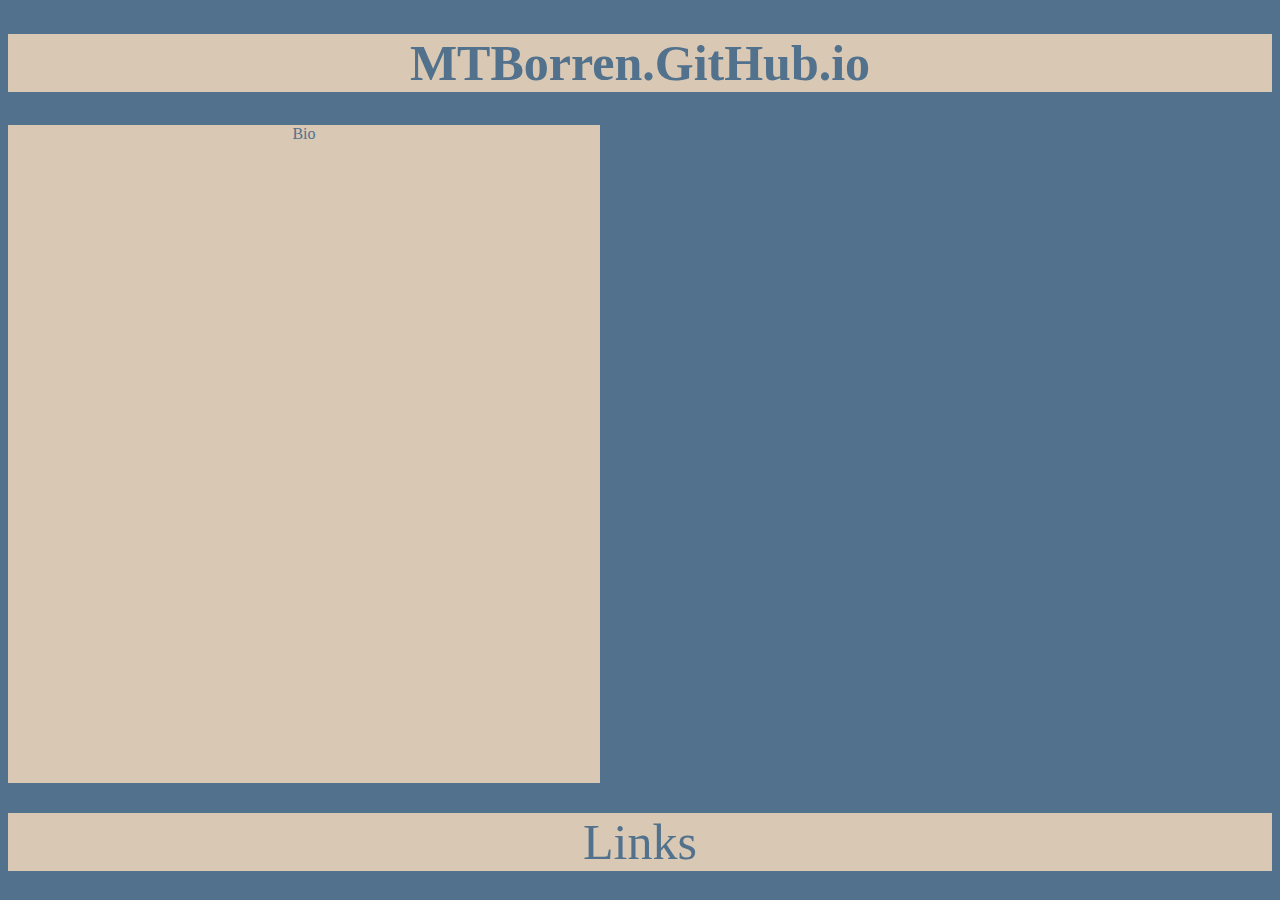
==== index.html @ 9f7b492f "html update for website" ====
<!DOCTYPE html>
<html lang="en">
<head>
    <meta charset="UTF-8">
    <meta name="viewport" content="width=device-width, initial-scale=1.0">
    <meta http-equiv="X-UA-Compatible" content="ie=edge">
    <title>Document</title>
    <style>
        body {
            background-color: #51718C;
        }
        .header {
            margin-top: 15px;
            margin-bottom: 15px;
            text-align: center;
            background-color: #D9C8B4;
            color: #51718C;
            font-size: 25px;
        }
        .p {
            margin-right: 7in;
            margin-bottom: 30px;
            padding-bottom: 6.5in;
            background-color: #D9C8B4;
            text-align: center;
            color: #51718C;
        }
        .footer {
            
            margin-top: 25px;
            margin-bottom: 15px;
            text-align: center;
            background-color: #D9C8B4;
            color: #51718C;
            font-size: 50px;
        }
    </style>
</head>

<body>

    <div class="header">
        <h1>MTBorren.GitHub.io</h1>
    </div>
    <div class="p">
        <p>Bio</p>
    </div>
    <div class="footer">
        <footer>Links</footer>
    </div>
</body>
</html>
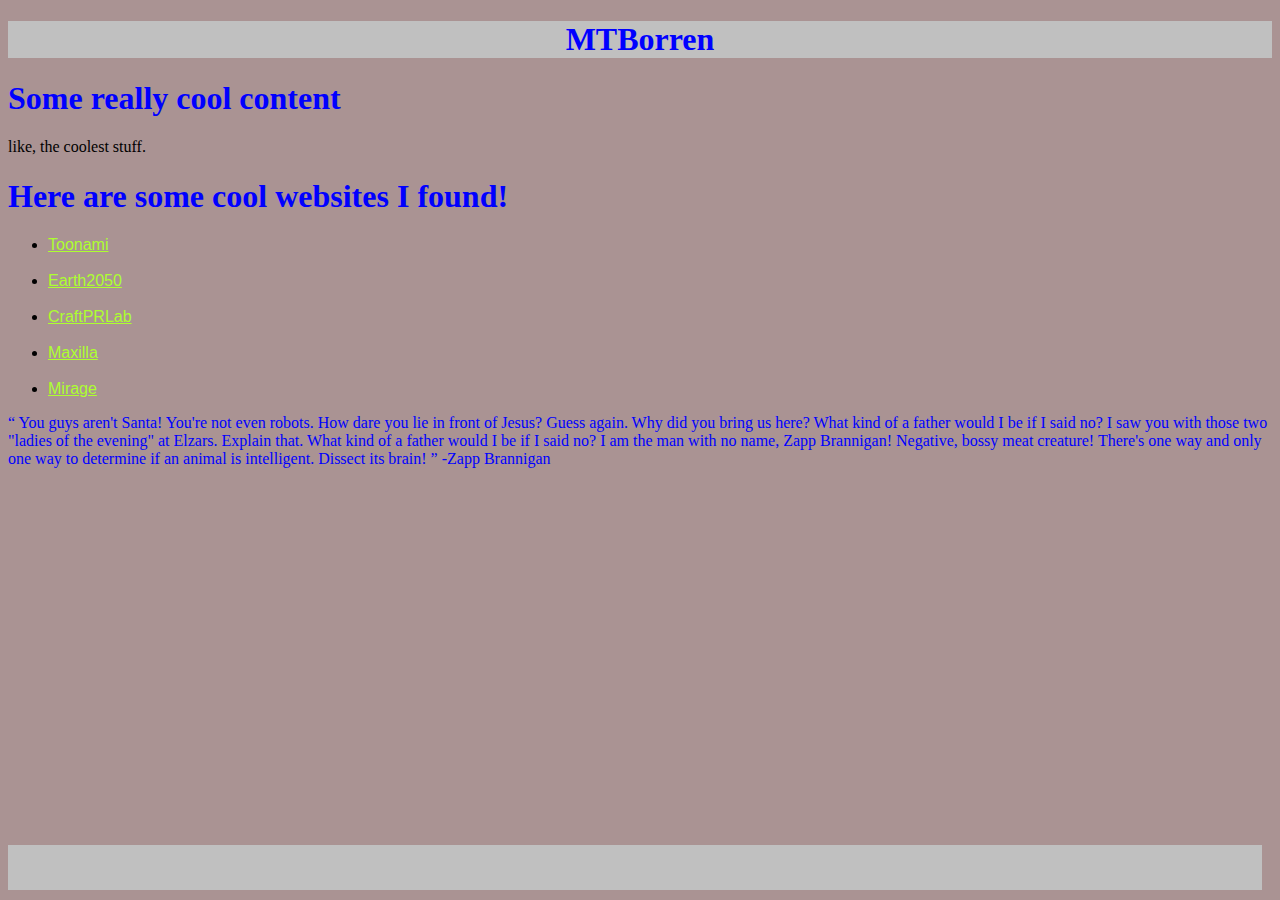
==== commit 810f8a1d: "changed to index" ====
--- a/index.html
+++ b/index.html
@@ -1,52 +1,45 @@
 <!DOCTYPE html>
 <html lang="en">
 <head>
+    <link rel="stylesheet" type="text/css" href="style.css">
     <meta charset="UTF-8">
     <meta name="viewport" content="width=device-width, initial-scale=1.0">
     <meta http-equiv="X-UA-Compatible" content="ie=edge">
     <title>Document</title>
-    <style>
-        body {
-            background-color: #51718C;
-        }
-        .header {
-            margin-top: 15px;
-            margin-bottom: 15px;
-            text-align: center;
-            background-color: #D9C8B4;
-            color: #51718C;
-            font-size: 25px;
-        }
-        .p {
-            margin-right: 7in;
-            margin-bottom: 30px;
-            padding-bottom: 6.5in;
-            background-color: #D9C8B4;
-            text-align: center;
-            color: #51718C;
-        }
-        .footer {
-            
-            margin-top: 25px;
-            margin-bottom: 15px;
-            text-align: center;
-            background-color: #D9C8B4;
-            color: #51718C;
-            font-size: 50px;
-        }
-    </style>
 </head>
-
 <body>
-
-    <div class="header">
-        <h1>MTBorren.GitHub.io</h1>
+    <header>
+        <h1>MTBorren</h1>
+    </header>
+    <div class="content-container">
+        <section class="content">
+            <h1>Some really cool content</h1>
+            <p id="coolStuff">like, the coolest stuff.</p>
+        </section>
     </div>
-    <div class="p">
-        <p>Bio</p>
+    <section class="links">
+        <h1>Here are some cool websites I found!</h1>
+            <ul>
+                <li><a href="https://www.adultswim.com/toonami/" target="_blank">Toonami</a></li>
+                <br>
+                <li><a href="https://2050.earth/" target="_blank">Earth2050</a></li>
+                <br>
+                <li><a href="https://craftprlaboratory.com/vision/" target="_blank">CraftPRLab</a></li>
+                <br>
+                <li><a href="https://maxilla.jp/en/works" target="_blank">Maxilla</a></li>
+                <br>
+                <li><a href="https://miragefestival.com" target="_blank">Mirage</a></li>
+            </ul>
+    </section>
+    <div id="futurama">
+        <q>
+            You guys aren't Santa! You're not even robots. How dare you lie in front of Jesus?
+Guess again. Why did you bring us here? What kind of a father would I be if I said no? I saw you with those two "ladies of the evening" at Elzars. Explain that.
+What kind of a father would I be if I said no? I am the man with no name, Zapp Brannigan! Negative, bossy meat creature! There's one way and only one way to determine if an animal is intelligent. Dissect its brain!
+        </q> <span>-Zapp Brannigan</span>
     </div>
-    <div class="footer">
-        <footer>Links</footer>
-    </div>
+        <footer>
+            <p></p>
+        </footer>
 </body>
-</html>
+</html>--- a/style.css
+++ b/style.css
@@ -0,0 +1,37 @@
+body{
+    background: rgb(170, 147, 147);
+}
+
+header{
+    color:greenyellow;
+    background-color:silver;
+    text-align: center;
+
+}
+
+h1{
+    color: blue;
+}
+
+a{
+    font-family: Arial, Helvetica, sans-serif;
+    color: greenyellow;
+}
+
+footer{
+    position: absolute;
+    width: 98%;
+    height: 5%;
+    bottom: 10px;
+    color: white;
+    background-color: silver;
+    text-align:center;
+}
+
+span{
+    color: blue;
+}
+
+#futurama{
+    color: blue;
+}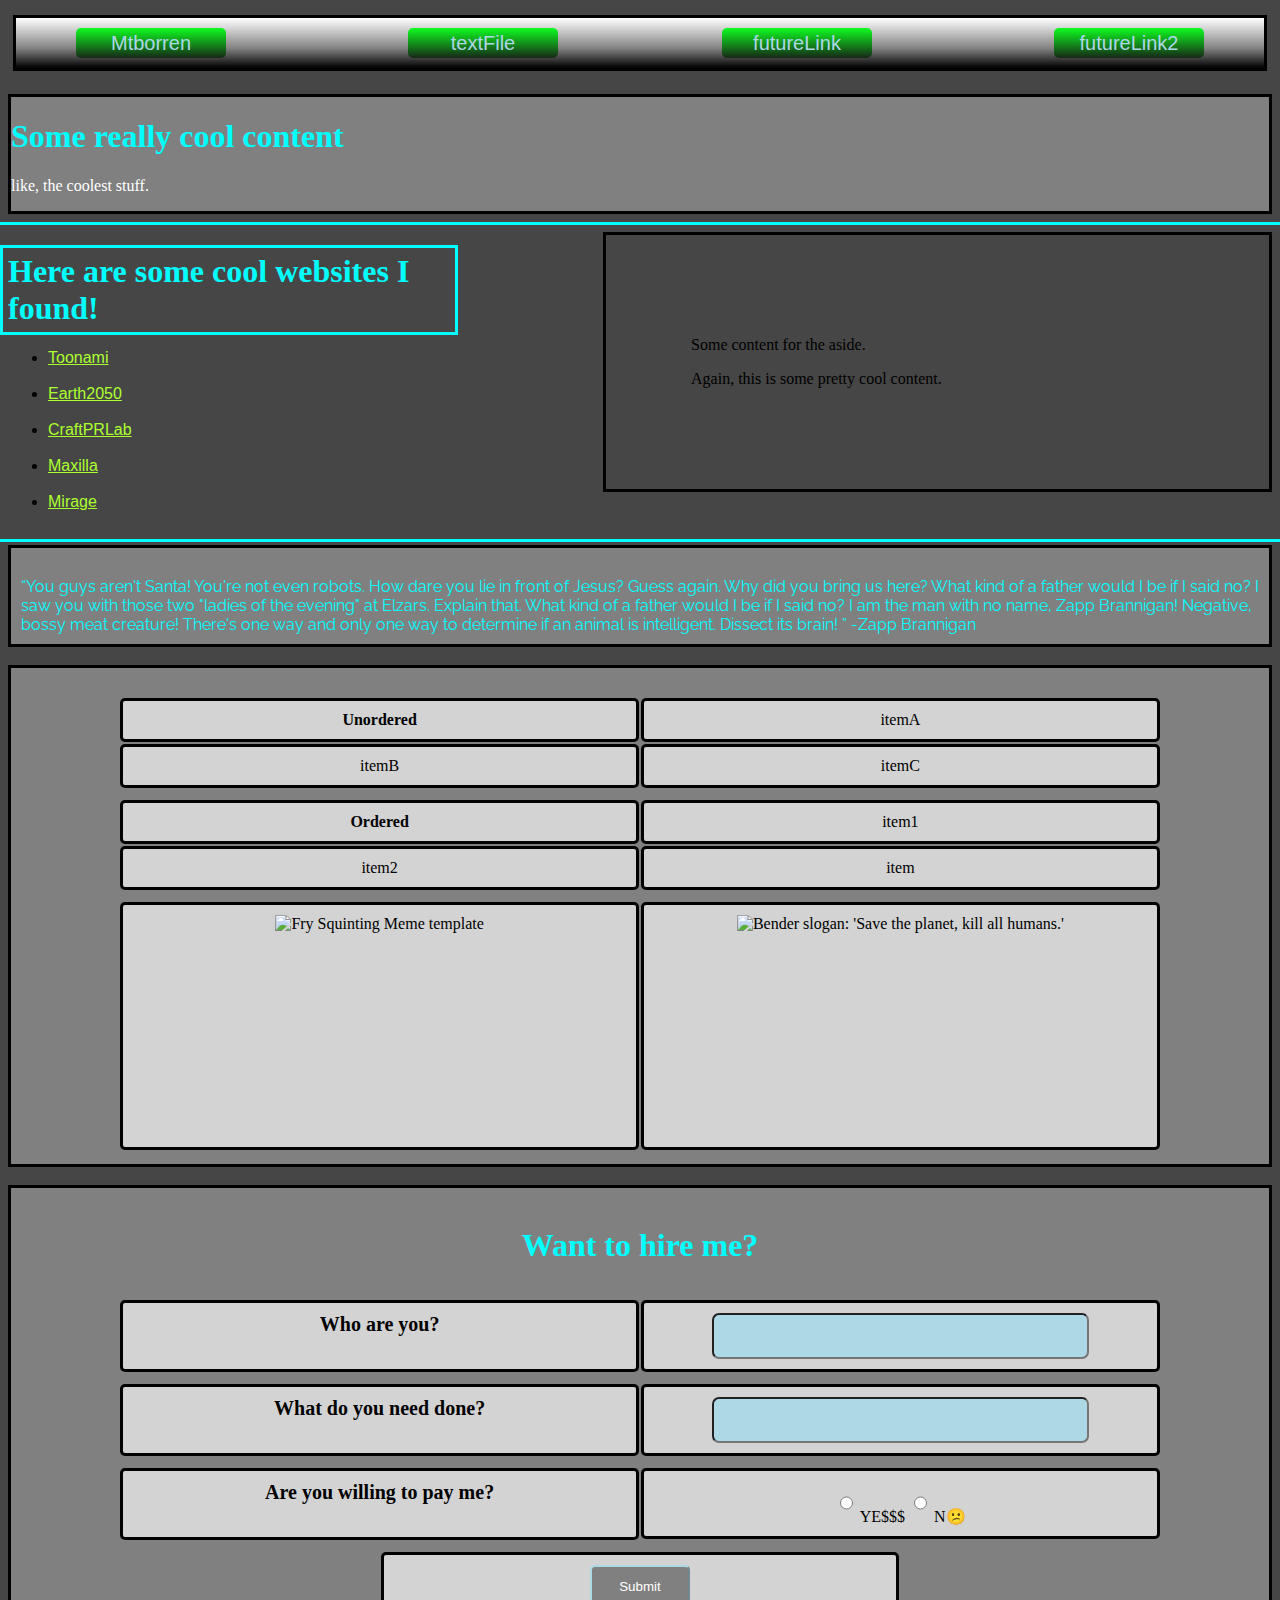
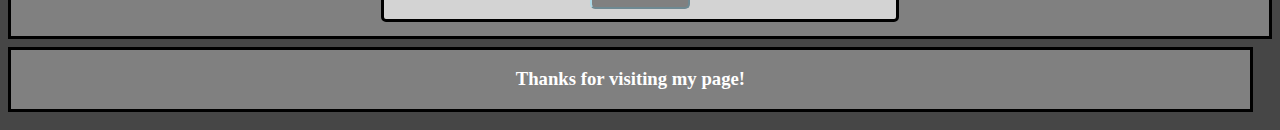
==== commit 14461478: "deleted folder" ====
--- a/index.html
+++ b/index.html
@@ -1,45 +1,118 @@
 <!DOCTYPE html>
 <html lang="en">
 <head>
+    <style>
+        #coolStuff {
+            color: white;
+        }
+    </style>
     <link rel="stylesheet" type="text/css" href="style.css">
     <meta charset="UTF-8">
     <meta name="viewport" content="width=device-width, initial-scale=1.0">
     <meta http-equiv="X-UA-Compatible" content="ie=edge">
     <title>Document</title>
+    <link href="https://fonts.googleapis.com/css?family=Odibee+Sans|Raleway&display=swap" rel="stylesheet">
 </head>
+
 <body>
+
     <header>
-        <h1>MTBorren</h1>
+        <div class="navBar">
+            <button class="navBar--home" onclick="document.location='index.html'">Mtborren</button>
+            <button class="navBar--text" onclick="document.location='text.txt'">textFile</button>
+            <button class="navBar--f1" onclick="document.location='README.md'">futureLink</button>
+            <button class="navBar--f2" onclick="document.location='README.md'">futureLink2</button>
+        </div>
     </header>
+<br>
     <div class="content-container">
         <section class="content">
             <h1>Some really cool content</h1>
             <p id="coolStuff">like, the coolest stuff.</p>
         </section>
     </div>
-    <section class="links">
-        <h1>Here are some cool websites I found!</h1>
-            <ul>
-                <li><a href="https://www.adultswim.com/toonami/" target="_blank">Toonami</a></li>
+<br>
+    <aside id="theAside">
+        <p class="asidecont">Some content for the aside.</p><p class="asidecont">Again, this is some pretty cool content.</p>
+    </aside>
+
+    <section id="linkSection">
+        <h1 id="linkHead">Here are some cool websites I found!</h1>
+            <ul id="links">
+                <li class="link"><a href="https://www.adultswim.com/toonami/" target="_blank">Toonami</a></li>
                 <br>
-                <li><a href="https://2050.earth/" target="_blank">Earth2050</a></li>
+                <li class="link"><a href="https://2050.earth/" target="_blank">Earth2050</a></li>
                 <br>
-                <li><a href="https://craftprlaboratory.com/vision/" target="_blank">CraftPRLab</a></li>
+                <li class="link"><a href="https://craftprlaboratory.com/vision/" target="_blank">CraftPRLab</a></li>
                 <br>
-                <li><a href="https://maxilla.jp/en/works" target="_blank">Maxilla</a></li>
+                <li class="link"><a href="https://maxilla.jp/en/works" target="_blank">Maxilla</a></li>
                 <br>
-                <li><a href="https://miragefestival.com" target="_blank">Mirage</a></li>
+                <li class="link"><a href="https://miragefestival.com" target="_blank">Mirage</a></li>
             </ul>
     </section>
+<br>
     <div id="futurama">
-        <q>
-            You guys aren't Santa! You're not even robots. How dare you lie in front of Jesus?
+        <br>
+        <q>You guys aren't Santa! You're not even robots. How dare you lie in front of Jesus?
 Guess again. Why did you bring us here? What kind of a father would I be if I said no? I saw you with those two "ladies of the evening" at Elzars. Explain that.
 What kind of a father would I be if I said no? I am the man with no name, Zapp Brannigan! Negative, bossy meat creature! There's one way and only one way to determine if an animal is intelligent. Dissect its brain!
-        </q> <span>-Zapp Brannigan</span>
+        </q> <span id="zapp">-Zapp Brannigan</span>
     </div>
+    <br>
+    <div>
+    <section>
+        <table>
+            <ul>
+                <tr id="ordered">
+                    <th>Unordered</th>
+                    <td>itemA</td>
+                    <td>itemB</td>
+                    <td>itemC</td>
+                </tr>
+            </ul>
+            <ol>
+                <tr id="unordered">
+                    <th>Ordered</th>
+                    <td>item1</td>
+                    <td>item2</td>
+                    <td>item</td>
+                </tr>
+            </ol>
+            <ul>
+                <tr>
+                    <td><img id="fry" src="https://encrypted-tbn0.gstatic.com/images?q=tbn%3AANd9GcTcMnGh6KRSEA8MCuaBt4E9jm-rUR5qluEvXD-5hTu_NbKfrZXH" alt="Fry Squinting Meme template"></td>
+                    <td><img id="bender" src="https://encrypted-tbn0.gstatic.com/images?q=tbn%3AANd9GcQvPHsyej-dZmMBqfRG_XKFjPFDlceLi09Wsjk7rO7Uc-pG8erp" alt="Bender slogan: 'Save the planet, kill all humans.'"></td>
+                </tr>
+            </ul>
+        </table>
+    </section>
+    </div>
+    <br>
+    <div>
+        <table id="form">
+            <br>
+            <caption><h1>Want to hire me?</h1></caption>
+            <tr>
+                <th class="question">Who are you?</th>
+                <td><input type="text"></td>
+            </tr>
+            <tr>
+                <th class="question">What do you need done?</th>
+                <td><input type="text"></td>
+            </tr>
+            <tr>
+                <th class="question">Are you willing to pay me?</th>
+                <td><input type="radio"> YE$$$    <input type="radio"> N&#128533  </td>
+            </tr>
+            <tr>
+                <td><input type="submit"></td>
+            </tr>
+        </table>
+    </div>
+    <br>
+    <section>
         <footer>
-            <p></p>
+            <h3>Thanks for visiting my page!</h3>
         </footer>
-</body>
+</body> 
 </html>--- a/style.css
+++ b/style.css
@@ -1,16 +1,27 @@
 body{
-    background: rgb(170, 147, 147);
+    background: rgb(70, 70, 70);
 }
 
 header{
+    border-style: solid;
+    border-color: black;
     color:greenyellow;
-    background-color:silver;
-    text-align: center;
+    background: rgb(0,0,0);
+    background: linear-gradient(0deg, rgba(0,0,0,1) 0%, rgba(131,131,131,1) 40%, rgba(255,255,255,1) 100%);
+    text-align: center;
+    padding: -5px;
+    margin: 5px;
+    margin-top: 15px;
 
 }
 
 h1{
-    color: blue;
+    color: rgb(0, 255, 255);
+}
+
+#title{
+    color:black;
+    float: left;
 }
 
 a{
@@ -24,14 +35,167 @@
     height: 5%;
     bottom: 10px;
     color: white;
-    background-color: silver;
+    background-color: lightgrey;
     text-align:center;
 }
 
-span{
-    color: blue;
-}
-
 #futurama{
-    color: blue;
-}+    color: rgb(0, 255, 255);
+    font-family: 'Odibee Sans', cursive;
+    font-family: 'Raleway', sans-serif;
+    padding: 10px;
+    text
+} 
+
+#theAside{
+    float: right;
+    border-style: solid;
+    background-image: url(https://image.shutterstock.com/image-vector/cartoon-alien-looks-out-flying-260nw-256436296.jpg);
+    padding: 85px;
+    width: 39%;
+}
+
+.asideCont{
+    display: inline-block;
+}
+
+.navBar{
+    border-style: hidden;
+    background: rgb(0,0,0);
+    background: linear-gradient(0deg, rgba(0,0,0,1) 0%, rgba(131,131,131,1) 40%, rgba(255,255,255,1) 100%);
+    height: 50px;
+}
+
+button{
+    height: 30px;
+    width: 150px;
+    border-radius: 5px;
+    border-style: hidden;
+    background: rgb(22,40,22);
+    background: linear-gradient(0deg, rgba(22,40,22,1) 0%, rgba(15,252,33,1) 100%);
+    color: lightblue;
+    font-size: 20px;
+}
+.navBar--home{
+    margin-top: 10px;
+    margin-right: 30px;
+    margin-left: 60px;
+    float: left;
+}
+
+.navBar--text{
+    margin: 10px;
+    margin-right: 80px;
+    margin-left: 30px;
+}
+
+.navBar--f1{
+    margin: 10px;
+    margin-right: 30px;
+    margin-left: 80px
+}
+
+.navBar--f2{
+    margin-top: 10px;
+    margin-right: 60px;
+    margin-left: 30px;
+    float: right;
+}
+
+div{
+    background-color: grey;
+    border-style: solid;
+    border-color: black;
+}
+
+table{
+    border-style: solid;
+    border-radius: 5px;
+    border-spacing: 10px;
+    text-align: center;
+    width: 100%;
+}
+
+th{
+    border-style: solid;
+    border-radius: 5px;
+    background-color: lightgray;
+    margin: 1px;
+    display: inline-block;
+    padding: 10px;
+    border-spacing: 1%;
+    text-align: center;
+    width: 40%;
+    
+
+}
+
+td{
+    border-style: solid;
+    border-radius: 5px;
+    background-color: lightgray;
+    margin: 1px;
+    display: inline-block;
+    padding: 10px;
+    border-spacing: 1%;
+    text-align: center;
+    width: 40%;
+}
+
+
+#linkSection{
+    outline: 3px solid rgb(0,255,255);
+    outline-offset: 28px;
+}
+
+#linkHead{
+    outline: 3px solid rgb(0,255,255);
+    outline-offset: 5px;
+    margin-right: 65%;
+}
+#fry{
+    display: inline-block;
+    height: 222px;
+}
+
+#bender{
+    display: inline-block;
+    height: 222px;
+}
+
+#form{
+    width: 100%;
+    height: 50%;
+}
+
+footer{
+    border-style: solid;
+    border-color: black;
+    background-color: gray;
+    position: relative;
+}
+
+input[type=text]{
+    width: 75%;
+    height: 40px;
+    border-radius: 7px;
+    background-color: lightblue;
+}
+
+input[type=radio]{
+    height: 38px;
+}
+
+input[type=submit]{
+    border-radius: 5px;
+    color: white;
+    background-color: gray;
+    border-color: lightblue;
+    height: 44px;
+    width: 100px;
+}
+
+.question{
+    height: 46px;
+    font-size: 20px;
+}
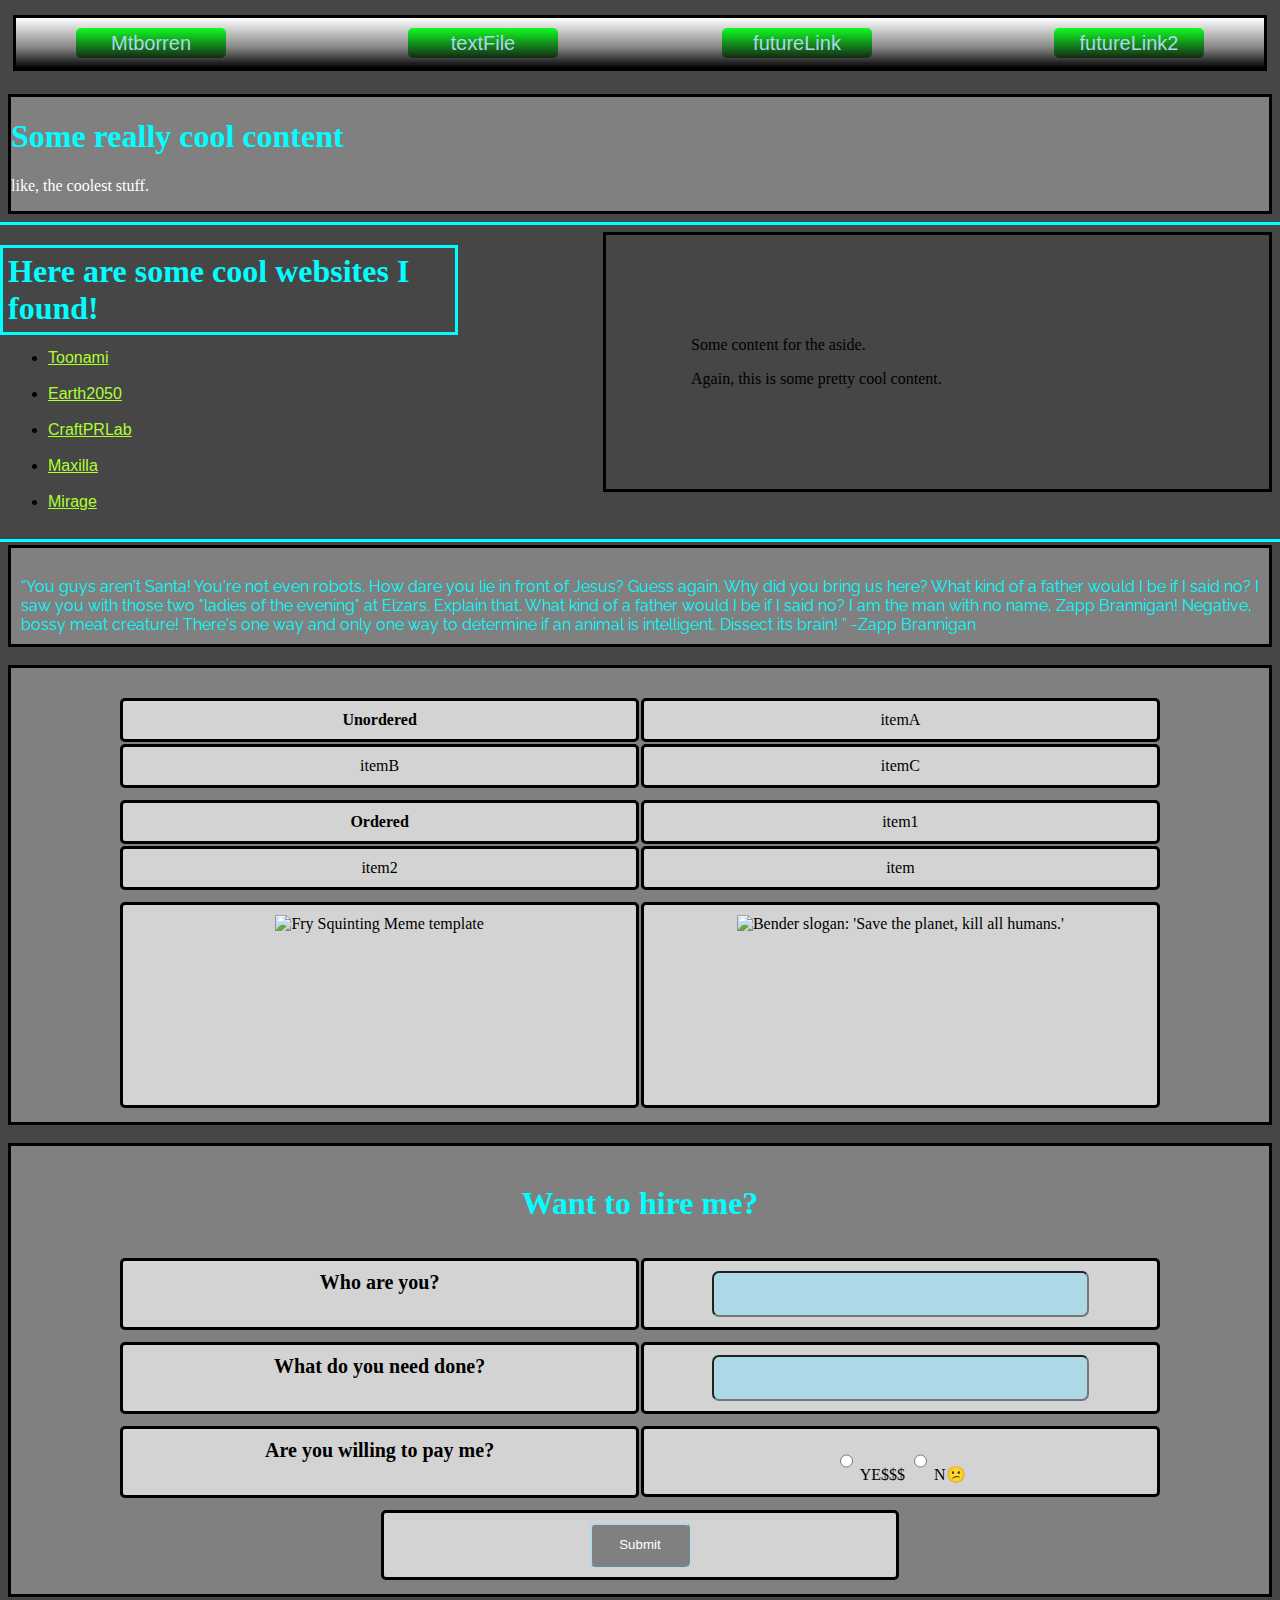
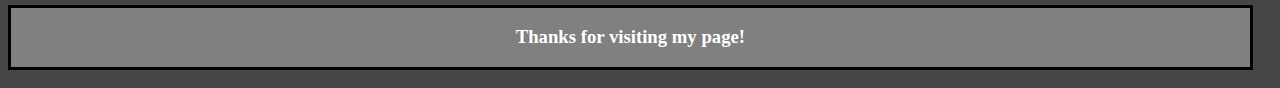
==== commit 8f0d91ed: "added homework" ====
--- a/index.html
+++ b/index.html
@@ -62,7 +62,7 @@
     <div>
     <section>
         <table>
-            <ul>
+            <ul class="column">
                 <tr id="ordered">
                     <th>Unordered</th>
                     <td>itemA</td>
@@ -70,7 +70,7 @@
                     <td>itemC</td>
                 </tr>
             </ul>
-            <ol>
+            <ol class="column">
                 <tr id="unordered">
                     <th>Ordered</th>
                     <td>item1</td>
--- a/style.css
+++ b/style.css
@@ -44,7 +44,6 @@
     font-family: 'Odibee Sans', cursive;
     font-family: 'Raleway', sans-serif;
     padding: 10px;
-    text
 } 
 
 #theAside{
@@ -83,16 +82,28 @@
     float: left;
 }
 
+.navBar--home:hover{
+    transform: rotateY(180deg);
+}
+
 .navBar--text{
     margin: 10px;
     margin-right: 80px;
     margin-left: 30px;
 }
 
+.navBar--text:hover{
+    transform: rotateY(180deg);
+}
+
 .navBar--f1{
     margin: 10px;
     margin-right: 30px;
     margin-left: 80px
+}
+
+.navBar--f1:hover{
+    transform: rotateY(180deg);
 }
 
 .navBar--f2{
@@ -102,6 +113,10 @@
     float: right;
 }
 
+.navBar--f2:hover{
+    transform: rotateY(180deg);
+}
+
 div{
     background-color: grey;
     border-style: solid;
@@ -155,12 +170,14 @@
 }
 #fry{
     display: inline-block;
-    height: 222px;
+    height: 20vh;
+    margin: auto;
 }
 
 #bender{
     display: inline-block;
-    height: 222px;
+    height: 20vh;
+    margin: auto;
 }
 
 #form{
@@ -199,3 +216,9 @@
     height: 46px;
     font-size: 20px;
 }
+
+@media screen and (max-width: 600px){
+    .column{
+        width:50%;
+    }
+}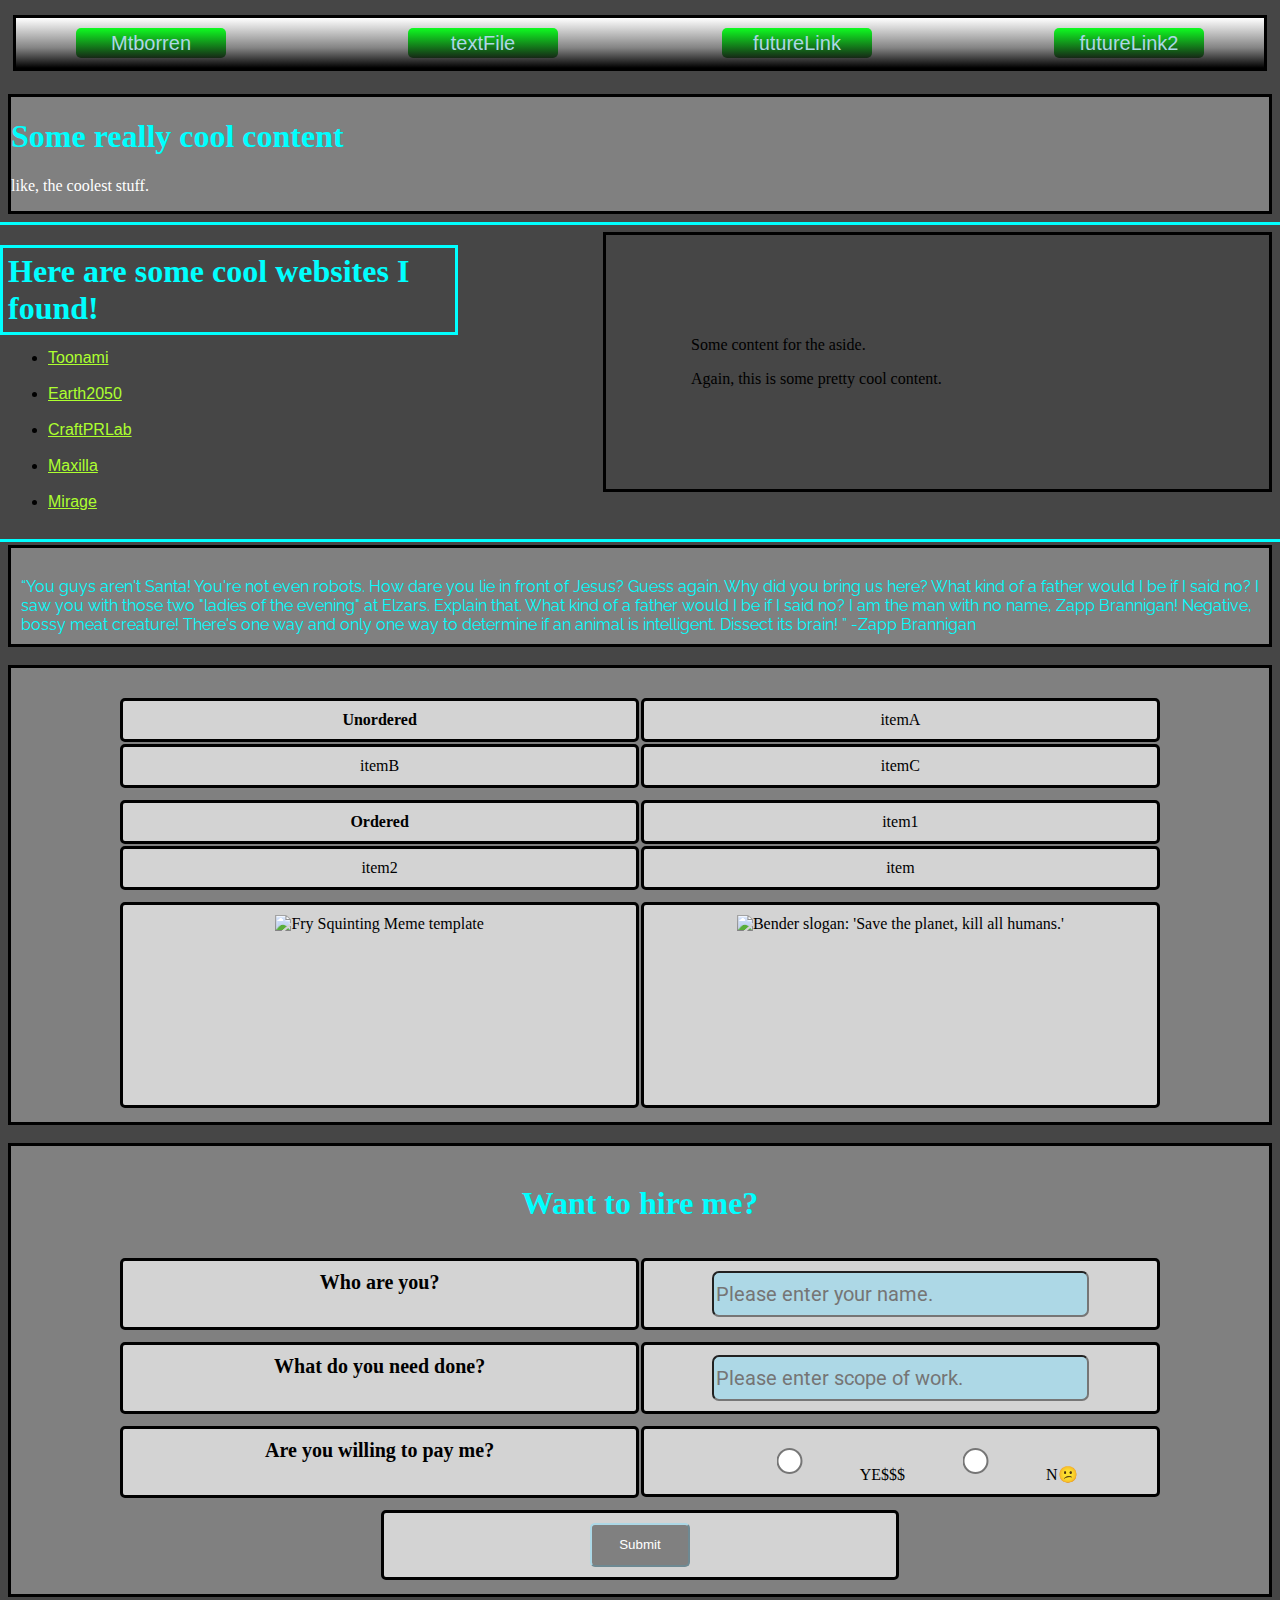
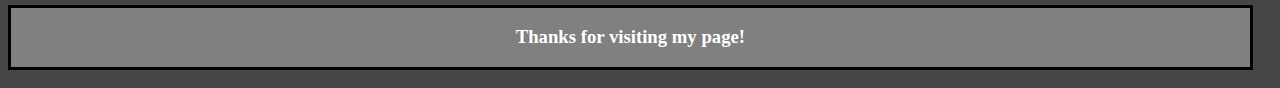
==== commit ae833528: "added homework" ====
--- a/index.html
+++ b/index.html
@@ -6,6 +6,7 @@
             color: white;
         }
     </style>
+    <link href="https://fonts.googleapis.com/css?family=Roboto&display=swap" rel="stylesheet">
     <link rel="stylesheet" type="text/css" href="style.css">
     <meta charset="UTF-8">
     <meta name="viewport" content="width=device-width, initial-scale=1.0">
@@ -94,11 +95,11 @@
             <caption><h1>Want to hire me?</h1></caption>
             <tr>
                 <th class="question">Who are you?</th>
-                <td><input type="text"></td>
+                <td><input type="text" placeholder="Please enter your name."></td>
             </tr>
             <tr>
                 <th class="question">What do you need done?</th>
-                <td><input type="text"></td>
+                <td><input type="text" placeholder="Please enter scope of work."></td>
             </tr>
             <tr>
                 <th class="question">Are you willing to pay me?</th>
--- a/style.css
+++ b/style.css
@@ -141,8 +141,6 @@
     border-spacing: 1%;
     text-align: center;
     width: 40%;
-    
-
 }
 
 td{
@@ -197,10 +195,15 @@
     height: 40px;
     border-radius: 7px;
     background-color: lightblue;
+    font-family: 'Roboto', sans-serif;
+    font-size: 20px;
 }
 
 input[type=radio]{
     height: 38px;
+    transform: scale(2);
+    margin-left: 60px;
+    margin-right: 60px;
 }
 
 input[type=submit]{
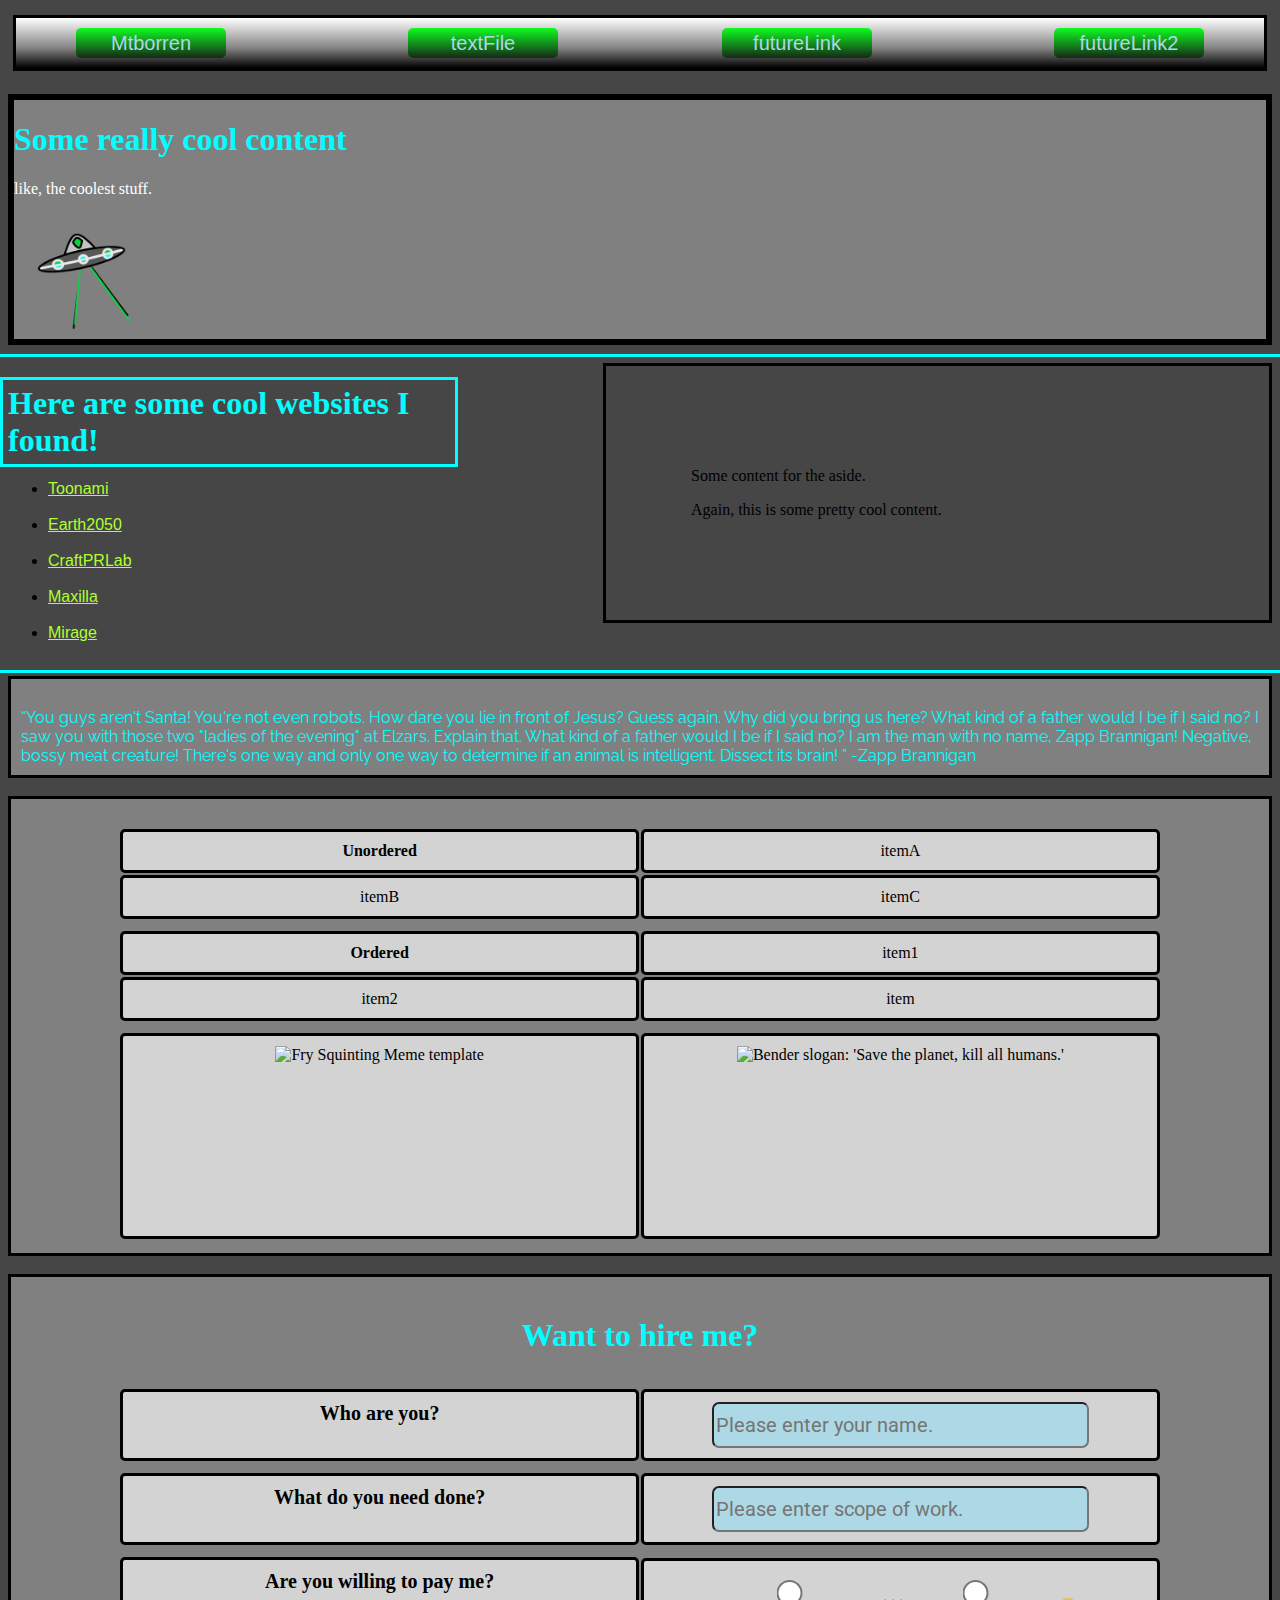
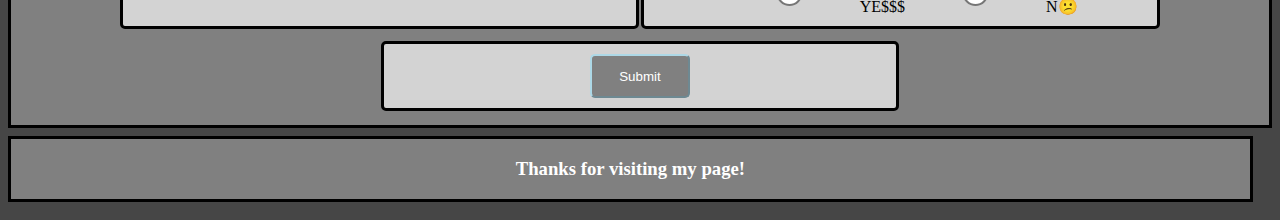
==== commit 20fcf40b: "added homework" ====
--- a/index.html
+++ b/index.html
@@ -11,6 +11,7 @@
     <meta charset="UTF-8">
     <meta name="viewport" content="width=device-width, initial-scale=1.0">
     <meta http-equiv="X-UA-Compatible" content="ie=edge">
+    <script src="bower_components/html5shiv/dist/html5shiv.js"></script>
     <title>Document</title>
     <link href="https://fonts.googleapis.com/css?family=Odibee+Sans|Raleway&display=swap" rel="stylesheet">
 </head>
@@ -18,19 +19,20 @@
 <body>
 
     <header>
-        <div class="navBar">
-            <button class="navBar--home" onclick="document.location='index.html'">Mtborren</button>
-            <button class="navBar--text" onclick="document.location='text.txt'">textFile</button>
-            <button class="navBar--f1" onclick="document.location='README.md'">futureLink</button>
-            <button class="navBar--f2" onclick="document.location='README.md'">futureLink2</button>
+        <div class="navBar" role="Navigation">
+            <button class="navBar--home" role="button" onclick="document.location='index.html'">Mtborren</button>
+            <button class="navBar--text" role="button" onclick="document.location='text.txt'">textFile</button>
+            <button class="navBar--f1" role="button" onclick="document.location='README.md'">futureLink</button>
+            <button class="navBar--f2" role="button" onclick="document.location='README.md'">futureLink2</button>
         </div>
     </header>
 <br>
     <div class="content-container">
-        <section class="content">
+        <div class="content">
             <h1>Some really cool content</h1>
             <p id="coolStuff">like, the coolest stuff.</p>
-        </section>
+            <input type="image" id="ufo" alt="UFO" src="alien.png">
+        </div>
     </div>
 <br>
     <aside id="theAside">
@@ -52,7 +54,7 @@
             </ul>
     </section>
 <br>
-    <div id="futurama">
+    <div id="futurama" role="dialog">
         <br>
         <q>You guys aren't Santa! You're not even robots. How dare you lie in front of Jesus?
 Guess again. Why did you bring us here? What kind of a father would I be if I said no? I saw you with those two "ladies of the evening" at Elzars. Explain that.
@@ -62,8 +64,8 @@
     <br>
     <div>
     <section>
-        <table>
-            <ul class="column">
+        <table role="table">
+            <ul class="column" role="list">
                 <tr id="ordered">
                     <th>Unordered</th>
                     <td>itemA</td>
@@ -71,7 +73,7 @@
                     <td>itemC</td>
                 </tr>
             </ul>
-            <ol class="column">
+            <ol class="column" role="list">
                 <tr id="unordered">
                     <th>Ordered</th>
                     <td>item1</td>
@@ -81,8 +83,8 @@
             </ol>
             <ul>
                 <tr>
-                    <td><img id="fry" src="https://encrypted-tbn0.gstatic.com/images?q=tbn%3AANd9GcTcMnGh6KRSEA8MCuaBt4E9jm-rUR5qluEvXD-5hTu_NbKfrZXH" alt="Fry Squinting Meme template"></td>
-                    <td><img id="bender" src="https://encrypted-tbn0.gstatic.com/images?q=tbn%3AANd9GcQvPHsyej-dZmMBqfRG_XKFjPFDlceLi09Wsjk7rO7Uc-pG8erp" alt="Bender slogan: 'Save the planet, kill all humans.'"></td>
+                    <td><img id="fry" role="img"src="https://encrypted-tbn0.gstatic.com/images?q=tbn%3AANd9GcTcMnGh6KRSEA8MCuaBt4E9jm-rUR5qluEvXD-5hTu_NbKfrZXH" alt="Fry Squinting Meme template"></td>
+                    <td><img id="bender" role="img" src="https://encrypted-tbn0.gstatic.com/images?q=tbn%3AANd9GcQvPHsyej-dZmMBqfRG_XKFjPFDlceLi09Wsjk7rO7Uc-pG8erp" alt="Bender slogan: 'Save the planet, kill all humans.'"></td>
                 </tr>
             </ul>
         </table>
@@ -90,23 +92,23 @@
     </div>
     <br>
     <div>
-        <table id="form">
+        <table id="form" role="form">
             <br>
             <caption><h1>Want to hire me?</h1></caption>
             <tr>
                 <th class="question">Who are you?</th>
-                <td><input type="text" placeholder="Please enter your name."></td>
+                <td><input type="text" role="textbox" placeholder="Please enter your name."></td>
             </tr>
             <tr>
                 <th class="question">What do you need done?</th>
-                <td><input type="text" placeholder="Please enter scope of work."></td>
+                <td><input type="text" role="textbox" placeholder="Please enter scope of work."></td>
             </tr>
             <tr>
                 <th class="question">Are you willing to pay me?</th>
                 <td><input type="radio"> YE$$$    <input type="radio"> N&#128533  </td>
             </tr>
             <tr>
-                <td><input type="submit"></td>
+                <td><input type="submit" role="button" id="sub"></td>
             </tr>
         </table>
     </div>
@@ -116,4 +118,4 @@
             <h3>Thanks for visiting my page!</h3>
         </footer>
 </body> 
-</html>+</html>
--- a/style.css
+++ b/style.css
@@ -215,6 +215,30 @@
     width: 100px;
 }
 
+#ufo{
+    display: inline-flex;
+    width: 150px;
+    border-style: 1px hidden gray;
+}
+
+#ufo:hover{
+    animation-name: grow;
+    animation-duration: 2s;
+    animation-iteration-count: infinite;
+    animation-timing-function: ease-in-out;
+    border-radius: 150px;
+    margin-bottom: 10px;
+}
+
+#sub:hover{
+    background: rgb(0,255,255);
+    color: black;
+    border: 1px solid black;
+    box-shadow: 1px 1px gray, 1px 1px gray, 1px 1px gray; 
+    transform: translateX(-3px);
+    
+}
+
 .question{
     height: 46px;
     font-size: 20px;
@@ -224,4 +248,16 @@
     .column{
         width:50%;
     }
-}+}
+
+@keyframes grow{
+    0%{
+        transform: rotate(180deg);
+    }
+    50%{
+        transform: rotate(360deg);
+    }
+    100%{
+        transform: rotate(540deg);
+    }
+}
